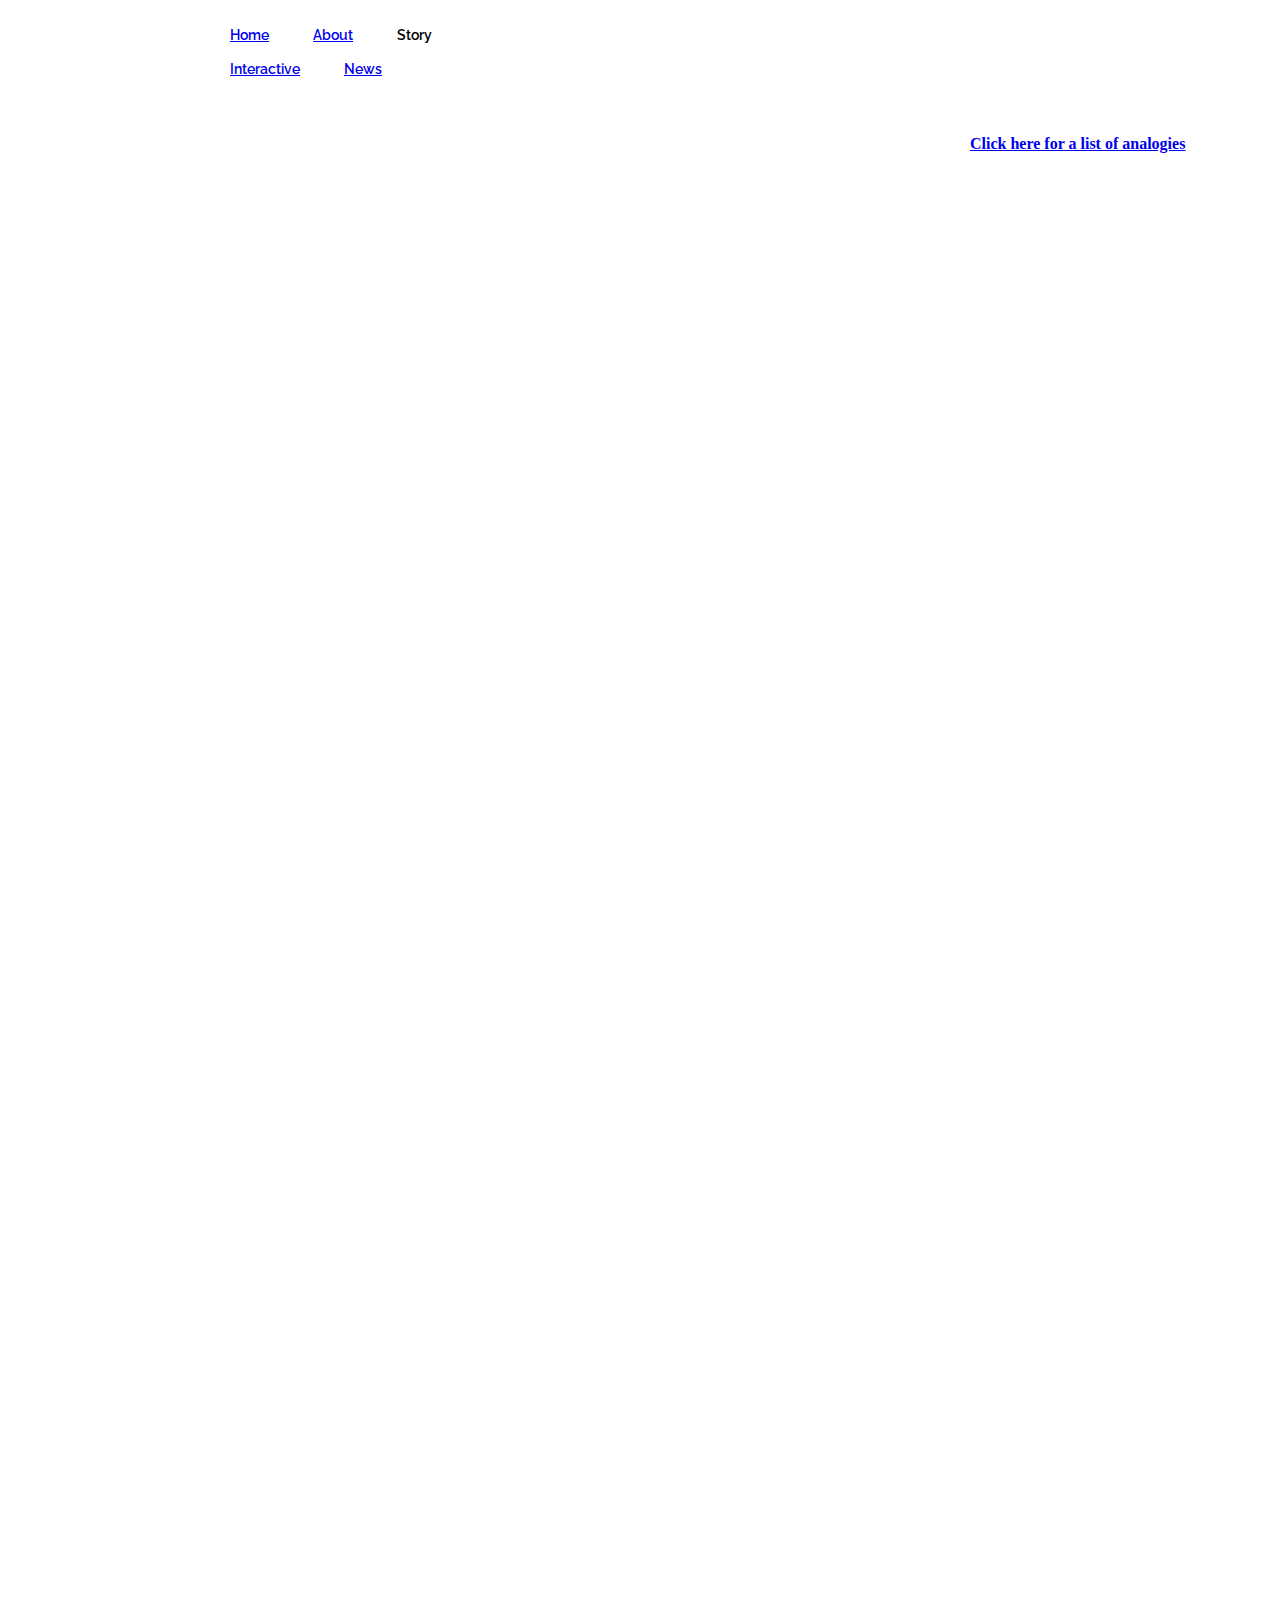
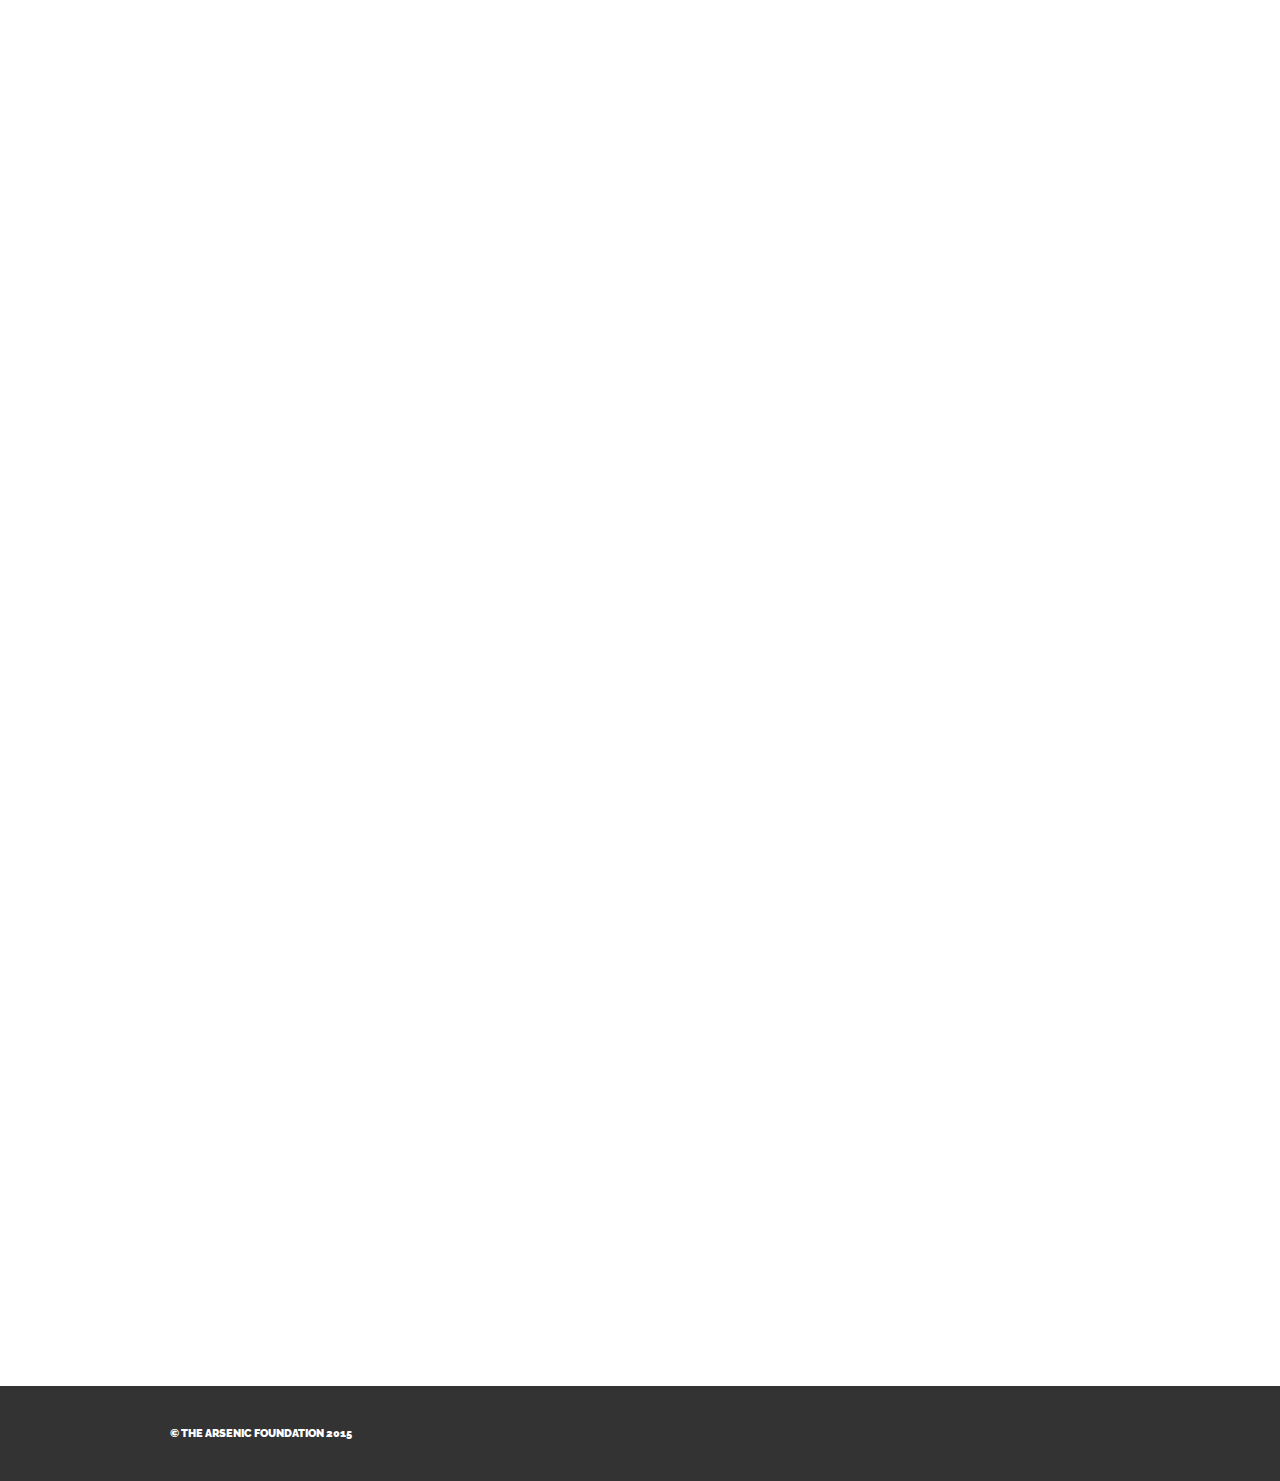
==== story.html @ 91f0b589 "Create story.html" ====
<!DOCTYPE html>
<html>
<!-- TAF = The Arsenic Foundation -->
  <head>
    <link href='https://fonts.googleapis.com/css?family=Raleway:400, 600' rel='stylesheet' type='text/css'>
    <link rel="stylesheet" href="http://s3.amazonaws.com/codecademy-content/courses/ltp/css/bootstrap.css">
  <link rel='stylesheet' href='style.css'/>
  </head>
  <body>
  <div class="atom-background">
   <div class="header">
    <div class="nav">
      <div class="container">
        <ul class="pull-left">
			<li><a href="index.html">Home</a></li>
			<li><a href="about.html">About</a></li>
			<li>Story</li>
        </ul>
        <ul class="pull-right">
        	<li><a href="game.html">Interactive</a></li>
			<li><a href="news.html">News</a></li>
        </ul>
      </div>
      </div>
    </div>
    
    <div class="story">
    <h4><a href="analogies.html"><u>Click here for a list of analogies</u></a></h4>
    </div>
    
    <div class="blocktext">
    <br>
    <br>
    <h1 style="text-align:center"><b>The Tale of Ren Asic<b></h1>
    <br>
    <p><i>
    At first there was only darkness. Then time folded in on itself and in a bright explosion of light and sound there was man. 
    There were 18, floating through space.  They opened their eyes and saw the world for the first time. Years passed and they 
    each had children, some more than others but each child was different than their brothers and their sisters. They each had 
    certain characteristics, parts of their soul spread out around them. Those that remained separate from their bodies were the 
    bad ones, the evil ones. They called them the Voices, for they talked to the child and made them do things. They were the 
    actions and thoughts and emotions that made fire burn in their eyes. So they were cast away, yet still remained close. 
    Inside of each child was the good part of their souls, they stayed, compacted into their body’s tissue, surrounded and protected. 
    They made up the body and the Voices, their souls.
    </i></p>
    <br>
    <p>
    Ren Asic opened his eyes. He moaned, draping his arm over his eyes to block out the light shining through his window. 
    He turned over in his head, stretching out an arm to grab his alarm clock. His hand fell through empty space. Ren rubbed his eyes. 
    His alarm clock was gone. His desk was gone. His whole apartment was gone. Ren looked around. He was lying on a small rotting pier 
    by a large river. The water flowed quietly down the hilly landscape. Ren liked the quiet. He never really knew when it was coming 
    nor how long it would last but it was the only time he could thing straight. But only now, he realized, he could not remember anything 
    that had happened to him in the past few months. <i>That’s odd</i>, he thought. <i>I have a good memory</i>.
    <br>
    <br>
	Ren had seventy five characteristics. Thirty three were mental features and forty two were physical appearances, like his red eyes 
	and blond hair. Ren’s friends had some of the same characteristics he had, but none of them had exactly the same. Ren’s favorites 
	were his ability to run fast, his intelligence, and his dark sense of humor. 
    </p>
    <br>
    <p>
    Ren stood up. His clothes were dirty. He rubbed his hands down his shirt. They were black. Ren started to get worried, did he even 
    still have an apartment? He walked down the pier and placed his hands in the water. The black dust washed off in puffs of gray clouds. 
    Ren heard a twig snap behind him. He turned around.
    <br>
    <br>
	“What are you doing here?” A man stepped up to the dock. “You can’t be here. This is private property.”
	<br>
	<br>
	Ren lifted his hands out of the water. “I’m sorry,” He said. “I didn’t know.”
	<br>
	<br>
	The man rolled his eyes. “You’re going to have to come with me.” He said. He took Ren by the arm and together they marched up the hill. 
	Ren asked a lot of question on the way to the house at the top of the hill. The man did not answer any of them. Ren was starting to get 
	angry. He was angry not just at the man who would not answer any of his questions, but also at himself for not remembering how he got 
	himself into this mess. He knew he must have a reasonable explanation.
	<br>
	<br>
	Ren opened his mouth to say something, but the man had stopped walking. He looked over his shoulder. The man’s eyes rolled back in his 
	head and he crumpled to the ground. There was a small pool of blood forming around the back of his neck. Ren suddenly felt sick. 
	<br>
	<br>
	There was a girl with dark black hair standing behind the man. She had a smug look on her face. Ren’s eyes moved down to the knife in 
	her hand. His eyes widened. 
	<br>
	<br>
	“W-what are you doing?” He stammered.
    </p>
    <br>
    <br>
    <p>
    The girl laughed. “Helping you out.”
    <br>
    <br>
	Ren bent down to the man lying on the grass. He felt for a pulse. His throat went dry. He could not feel anything. 
	<br>
	<br>
	“He’s dead.” Ren said softly.
	<br>
	<br>
	The girl look at him. Her eyes were black. That scared him. Whenever he looked at her all he could see was his reflection. Her skin was 
	pale white and her black hair fell in straight lines down her face. 
	<br>
	<br>
	“We’re late.” She said. “They’re waiting for us.”
	<br>
	<br>
	“They who?” Ren cried. “What are <i>we</i> late for?” The girl sighed and pulled a long rope out of her bag.
	<br>
	<br>
	“I hate having to do this.” She said. She grabbed Ren’s shoulder and bound his hands behind his back. 
	<br>
	<br>
	“No, stop!” he screamed. “Why are you doing this?” The girl did not answer. She knelt beside her bag and pulled out a cloth. Ren turned 
	his head, looking for a way to escape. He called out. The girl hissed at him. He called again. The girl got mad. She put her hand over 
	his mouth. With her other hand she picked up the cloth and put it in his mouth. It tasted bitter. She tied it behind the back of his head.
	<br>
	<br>
	Ren had been gagged and bound and now he was being held captive, marching up the hill to who-knows-where. As they got closer to the house 
	at the top of the hill, his heart began to beat faster. He wondered what was waiting for him there. Maybe they would kill him. Maybe they 
	wanted something from him. He did not know.
	<br>
	<br>
	The door to the house opened. A man stepped out. He was tall and had pale white skin, like the girl. His hair was thick and black and his 
	eyes were like coal.
	<br>
	<br>
	“Jack,” The girl said, addressing the man. “He’s here.” The girl pushed him forward to the man. Ren tried to scream but with the cloth in 
	his mouth all he could really do was mumble. They pushed him inside the house and tied him to a chair in the dining room. 
	<br>
	<br>
	The girl went away and got a can of gasoline. Ren tried to yank his hands free from the ropes binding him to the chair but they were too 
	tight. More people came into the house. They were dressed just like his two captors. They all looked the same with thick black hair, dark 
	coal eyes, and pale white skin. 
	<br>
	<br>
	He counted them. There were thirty three. Ren was scared. He knew he would not be able to escape, not with all these people here to stop 
	him. Ren closed his eyes. He did not want to see anymore, he did not want to hear anymore, he just wanted it to be over. 
	<br>
	<br>
	“Wake up.” A man yelled into his face. He slapped the back of Ren’s head. Ren groaned. “You don’t want to miss this part.” The man said.
	<br>
	<br>
	Ren looked up. He heard another man screaming down the hall. He squinted. Two of them were dragging a chair towards him. There was a brown 
	haired man in it. His eyes widened when he saw Ren. The man behind him took the cloth out of his mouth.
	<br>
	<br>
	“Let me go.” Ren said. “Let me go and I swear I won’t say anything.” His captors laughed. Ren’s heart sank. 
    </p>
    <br>
    <p>
    The girl who had originally brought him to the house pulled out a lighter from her pocket. She flipped the lid off and a small flame burned 
    from her fingertips. Ren turned to the brown haired man bound to the chair in front of him. The man looked at him.
    <br>
    <br>
	“Why.” He said, his voice was hoarse. “Why are you doing this?” Ren looked up. The girl tipped the flame and lit the curtains on the windows 
	on fire. They burst into flames. The whole wall groaning with the heat. It spread quickly down to the floor and the carpet. Some of Ren’s 
	captors were on fire, he realized. He wondered why they were still here, why they were letting themselves burn. Ren’s heart beat louder 
	than he ever could have imagined. He jumped and kicked and yanked his arms, but the rope was tight. He scooted the chair away from the 
	flames, back into a wall. The fire spread to the ceiling, engulfing the chandelier in flames. 
	<br>
	<br>
	Ren heard a crack. The chandelier tipped towards him and with a loud moan broke away from the ceiling. Pieces flew everywhere. The glass 
	hit the floor, spraying debris and glass shards everywhere. A piece hit Ren’s leg. He gasped. He could feel blood running down his ankle.
	<br>
	<br>
	Ren yanked his arms again. The rope snapped. A piece of the chandelier must have hit it. Ren rubbed his wrists. He looked for the man but 
	he could not find him. Fire blazed around him. Ren stood up. He gasped and collapsed on the floor. His leg stung. He grabbed the shard of 
	glass and twisted it out of his leg. He cried out. The pain boiled up inside him. 
	<br>
	<br>
	He had to get out. He had to leave before the house burned down. Ren noticed his captors were gone. He leaped for the kitchen. There was a 
	door there. It had been the door they came in from. He grabbed the handle. It burnt his fingers but he held on anyway. He twisted the knob.
	 It would not move. Ren stepped back then slammed his shoulder into the door. It flew open. Ren tumbled out. He coughed. The smoke had made
	 its way into his lungs.
	<br>
	<br>
	Ren pushed himself up and began running towards the road to the north of the house. He needed help. He glanced over his shoulder and his 
	heart skipped a beat. His captors were chasing him. He picked up his pace. It was hard to run with his leg like this.
	<br>
	<br>
	He ran into the street. He looked over his shoulder again. They were closer. Ren heard the screech of a car. He looked back in front of him. 
	A woman in a black Sedan rolled her window down.
	<br>
	<br>
	“Get out of the road!” She screamed at him. 
	<br>
	<br>
	Ren looked over his shoulder again. “You have to help me.” He said, his voice quivering. “They’re chasing me! They’re coming. They’ll kill 
	me!” He cried.
	<br>
	<br>
	The woman glanced over in the direction he was pointing. She looked confused.
	<br>
	<br>
	“Are you feeling alright?” She asked him. He shook his head. What kind of question was that? Of course he was not alright. There were people
	 who were going to kill him.
	<br>
	<br>
	“No,” He says. “They’re going to kill me. They are right there.” 
	<br>
	<br>
	The lady shakes her head. She begins to feel a little uncomfortable. “There’s nobody there.” She says quietly. Suddenly Ren remembers. 
	He remembers what happened yesterday, and the day before, and all the days before that.    
    </p>
    <br>
    <p>
    The lady’s radio turned on. The low static voice repeats its message over and over again. The lady’s face turns white.
    <br>
    <br>
	“Be on the lookout for Ren Asic, a tall middle-aged man with blond hair and red eyes. He is a psychopathic serial arsonist and has 
	murdered eighteen people in the past two months.” Ren looks over his shoulder. The black haired, dark eyed people are gone, back into his 
	head where they belong. He smiles to himself and chuckles softly, turning the lighter over and over in his pocket.
    </p>
    <br>
    </div>
   </div> 
    <div class="footer">
      <div class="container">
        <p>&copy; The Arsenic Foundation 2015</p>
      </div>
    </div>
  </body>
</html>
---- style.css ----
html, body {
  margin: 0;
  padding: 0;
}
.aside {
	background-color: #D8D8D8;
	border-color: #FFFFFF;
	border-width: 2px;
	border-style: double solid double solid;
	float: right;
	padding: 5px;
	width: 320px;
	height: 2000px;
}

.blocktext {
    margin-left: 200px;
    margin-right: 200px;
    color: WHITE;
}

.diagram-right {
	float: right;
	padding: 5px;
	width: 300px;
	height: 500px;
}

.diagram-left {
	float: left;
	padding: 5px;
	width: 300px;
	height: 500px;
}

#diagram-left, diagram-right {
  float: center;
}

.story {
	float: right;
	width: 300px;
	height: 40px;
	margin: 10px;
}

.text-center {
    margin-left: 200px;
    margin-right: 200px;
    text-align: left;
}

.news {
    width: 1000px;
    padding: 30px;
    border: 1px solid gray;
    margin: 10;
    background-color: WHITE;
}

.news img {
    float: left;
    margin: 0px 10px 10px 10px;
    padding: 10px;
}

.floating-box {
    float: right;
    width: 300px;
    height: 75px;
    margin: 10px;
    border: 1px solid #000000;  
}

.container {
  max-width: 940px;
  margin: 0 auto;
  padding: 0 10px;
}

.jumbotron {
  height: 800px;
  padding 20px 0;
  background-image: url(http://cbsnews2.cbsistatic.com/hub/i/r/2010/12/02/dd5e65b4-a642-11e2-a3f0-029118418759/thumbnail/620x350/571b5a3473878e7fe845e8e9ac74feeb/image7111381x.jpg);
  -webkit-background-size: cover;
  -moz-background-size: cover;
  -o-background-size: cover;
  background-size: cover;
}

.atom-background {
  background-image:url(http://ak.picdn.net/shutterstock/videos/5359640/preview/stock-footage-dark-blue-atom-in-space-with-bright-orbiting-electrons.jpg);
  -webkit-background-size: cover;
  -moz-background-size: cover;
  -o-background-size: cover;
  background-size: cover;  
}

.nav {
  margin: 0;
  padding: 10px 0;
  margin-left: 0px;
  margin-right: auto;
  background-color: WHITE;
}

.nav li {
  color: BLACK;
  font-family: 'Raleway', sans-serif;
  font-weight: 600;
  font-size: 14px;
  display: inline;
  padding: 20px;
}

.main {
  position: relative;
  top: 180px;
  text-align: center;
}

.main h1 {
  color: #333;
  font-family: 'Raleway', sans-serif;
  font-weight: 600;
  font-size: 70px;
  margin-top: 0;
  margin-bottom: 80px;
  text-transform: uppercase;
}

.btn-main {
  background-color: #333;
  color: #fff;
  font-family: 'Raleway', sans-serif;
  font-weight: 600;
  font-size: 18px;
  letter-spacing: 1.3px;
  padding: 16px 40px;
  text-decoration: none;
  text-transform: uppercase;
}

.supporting {
  padding-top: 80px;
  padding-bottom: 100px;
}

.supporting .col {
  float: left;
  width: 33%;
  font-family: 'Raleway', sans-serif;
  text-align: center;
}

.supporting img {
  height: 32px;
}

.supporting h2 {
  font-weight: 600;
  font-size: 23px;
  text-transform: uppercase;
}

.supporting p {
  font-weight: 400;
  font-size: 14px;
  line-height: 20px;
  padding: 0 50px;
  margin-bottom: 40px;
}

.clearfix {
  clear: both;
}

.footer {
  background-color: #333;
  color: #fff;
  padding: 30px 0;
}

.footer p {
  font-family: 'Raleway', sans-serif;
  text-transform: uppercase;
  font-size: 11px;
}

@media (max-width: 500px) {
  .main h1 {
    font-size: 50px;
    padding: 0 40px;
  }

  .supporting .col {
    width: 100%;
  }
  
}
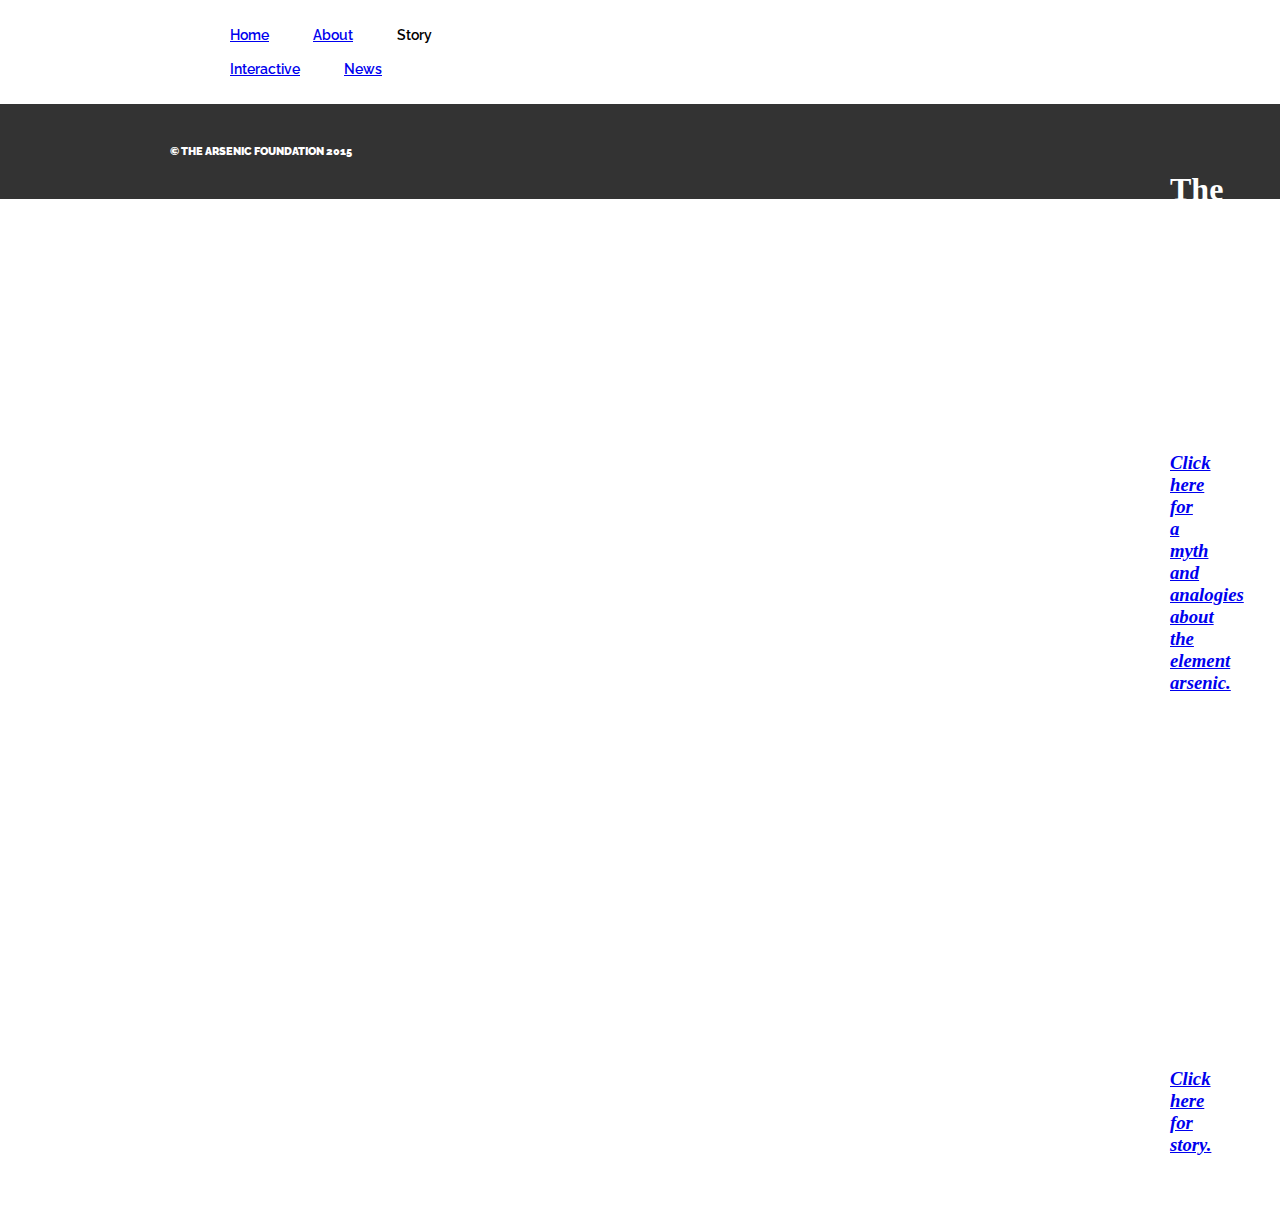
==== commit 516ba958: "Update story.html" ====
--- a/story.html
+++ b/story.html
@@ -25,193 +25,18 @@
     </div>
     
     <div class="story">
-    <h4><a href="analogies.html"><u>Click here for a list of analogies</u></a></h4>
-    </div>
-    
     <div class="blocktext">
     <br>
     <br>
-    <h1 style="text-align:center"><b>The Tale of Ren Asic<b></h1>
-    <br>
-    <p><i>
-    At first there was only darkness. Then time folded in on itself and in a bright explosion of light and sound there was man. 
-    There were 18, floating through space.  They opened their eyes and saw the world for the first time. Years passed and they 
-    each had children, some more than others but each child was different than their brothers and their sisters. They each had 
-    certain characteristics, parts of their soul spread out around them. Those that remained separate from their bodies were the 
-    bad ones, the evil ones. They called them the Voices, for they talked to the child and made them do things. They were the 
-    actions and thoughts and emotions that made fire burn in their eyes. So they were cast away, yet still remained close. 
-    Inside of each child was the good part of their souls, they stayed, compacted into their body’s tissue, surrounded and protected. 
-    They made up the body and the Voices, their souls.
-    </i></p>
-    <br>
-    <p>
-    Ren Asic opened his eyes. He moaned, draping his arm over his eyes to block out the light shining through his window. 
-    He turned over in his head, stretching out an arm to grab his alarm clock. His hand fell through empty space. Ren rubbed his eyes. 
-    His alarm clock was gone. His desk was gone. His whole apartment was gone. Ren looked around. He was lying on a small rotting pier 
-    by a large river. The water flowed quietly down the hilly landscape. Ren liked the quiet. He never really knew when it was coming 
-    nor how long it would last but it was the only time he could thing straight. But only now, he realized, he could not remember anything 
-    that had happened to him in the past few months. <i>That’s odd</i>, he thought. <i>I have a good memory</i>.
+    <h1 style="text-align:center"><b>The tale of Ren Asic: Volume I<b></h1>
+    <h3 style="text-align:center"><i><a href="myth1.html">Click here for a myth and analogies about the element arsenic.</a></i></h3>
     <br>
     <br>
-	Ren had seventy five characteristics. Thirty three were mental features and forty two were physical appearances, like his red eyes 
-	and blond hair. Ren’s friends had some of the same characteristics he had, but none of them had exactly the same. Ren’s favorites 
-	were his ability to run fast, his intelligence, and his dark sense of humor. 
-    </p>
     <br>
-    <p>
-    Ren stood up. His clothes were dirty. He rubbed his hands down his shirt. They were black. Ren started to get worried, did he even 
-    still have an apartment? He walked down the pier and placed his hands in the water. The black dust washed off in puffs of gray clouds. 
-    Ren heard a twig snap behind him. He turned around.
+    <h1 style="text-align:center"><b>The tale of Ren Asic: Volume II<b></h1>
+    <h3 style="text-align:center"><i><a href="myth2.html">Click here for story.</a></i></h3>
     <br>
     <br>
-	“What are you doing here?” A man stepped up to the dock. “You can’t be here. This is private property.”
-	<br>
-	<br>
-	Ren lifted his hands out of the water. “I’m sorry,” He said. “I didn’t know.”
-	<br>
-	<br>
-	The man rolled his eyes. “You’re going to have to come with me.” He said. He took Ren by the arm and together they marched up the hill. 
-	Ren asked a lot of question on the way to the house at the top of the hill. The man did not answer any of them. Ren was starting to get 
-	angry. He was angry not just at the man who would not answer any of his questions, but also at himself for not remembering how he got 
-	himself into this mess. He knew he must have a reasonable explanation.
-	<br>
-	<br>
-	Ren opened his mouth to say something, but the man had stopped walking. He looked over his shoulder. The man’s eyes rolled back in his 
-	head and he crumpled to the ground. There was a small pool of blood forming around the back of his neck. Ren suddenly felt sick. 
-	<br>
-	<br>
-	There was a girl with dark black hair standing behind the man. She had a smug look on her face. Ren’s eyes moved down to the knife in 
-	her hand. His eyes widened. 
-	<br>
-	<br>
-	“W-what are you doing?” He stammered.
-    </p>
-    <br>
-    <br>
-    <p>
-    The girl laughed. “Helping you out.”
-    <br>
-    <br>
-	Ren bent down to the man lying on the grass. He felt for a pulse. His throat went dry. He could not feel anything. 
-	<br>
-	<br>
-	“He’s dead.” Ren said softly.
-	<br>
-	<br>
-	The girl look at him. Her eyes were black. That scared him. Whenever he looked at her all he could see was his reflection. Her skin was 
-	pale white and her black hair fell in straight lines down her face. 
-	<br>
-	<br>
-	“We’re late.” She said. “They’re waiting for us.”
-	<br>
-	<br>
-	“They who?” Ren cried. “What are <i>we</i> late for?” The girl sighed and pulled a long rope out of her bag.
-	<br>
-	<br>
-	“I hate having to do this.” She said. She grabbed Ren’s shoulder and bound his hands behind his back. 
-	<br>
-	<br>
-	“No, stop!” he screamed. “Why are you doing this?” The girl did not answer. She knelt beside her bag and pulled out a cloth. Ren turned 
-	his head, looking for a way to escape. He called out. The girl hissed at him. He called again. The girl got mad. She put her hand over 
-	his mouth. With her other hand she picked up the cloth and put it in his mouth. It tasted bitter. She tied it behind the back of his head.
-	<br>
-	<br>
-	Ren had been gagged and bound and now he was being held captive, marching up the hill to who-knows-where. As they got closer to the house 
-	at the top of the hill, his heart began to beat faster. He wondered what was waiting for him there. Maybe they would kill him. Maybe they 
-	wanted something from him. He did not know.
-	<br>
-	<br>
-	The door to the house opened. A man stepped out. He was tall and had pale white skin, like the girl. His hair was thick and black and his 
-	eyes were like coal.
-	<br>
-	<br>
-	“Jack,” The girl said, addressing the man. “He’s here.” The girl pushed him forward to the man. Ren tried to scream but with the cloth in 
-	his mouth all he could really do was mumble. They pushed him inside the house and tied him to a chair in the dining room. 
-	<br>
-	<br>
-	The girl went away and got a can of gasoline. Ren tried to yank his hands free from the ropes binding him to the chair but they were too 
-	tight. More people came into the house. They were dressed just like his two captors. They all looked the same with thick black hair, dark 
-	coal eyes, and pale white skin. 
-	<br>
-	<br>
-	He counted them. There were thirty three. Ren was scared. He knew he would not be able to escape, not with all these people here to stop 
-	him. Ren closed his eyes. He did not want to see anymore, he did not want to hear anymore, he just wanted it to be over. 
-	<br>
-	<br>
-	“Wake up.” A man yelled into his face. He slapped the back of Ren’s head. Ren groaned. “You don’t want to miss this part.” The man said.
-	<br>
-	<br>
-	Ren looked up. He heard another man screaming down the hall. He squinted. Two of them were dragging a chair towards him. There was a brown 
-	haired man in it. His eyes widened when he saw Ren. The man behind him took the cloth out of his mouth.
-	<br>
-	<br>
-	“Let me go.” Ren said. “Let me go and I swear I won’t say anything.” His captors laughed. Ren’s heart sank. 
-    </p>
-    <br>
-    <p>
-    The girl who had originally brought him to the house pulled out a lighter from her pocket. She flipped the lid off and a small flame burned 
-    from her fingertips. Ren turned to the brown haired man bound to the chair in front of him. The man looked at him.
-    <br>
-    <br>
-	“Why.” He said, his voice was hoarse. “Why are you doing this?” Ren looked up. The girl tipped the flame and lit the curtains on the windows 
-	on fire. They burst into flames. The whole wall groaning with the heat. It spread quickly down to the floor and the carpet. Some of Ren’s 
-	captors were on fire, he realized. He wondered why they were still here, why they were letting themselves burn. Ren’s heart beat louder 
-	than he ever could have imagined. He jumped and kicked and yanked his arms, but the rope was tight. He scooted the chair away from the 
-	flames, back into a wall. The fire spread to the ceiling, engulfing the chandelier in flames. 
-	<br>
-	<br>
-	Ren heard a crack. The chandelier tipped towards him and with a loud moan broke away from the ceiling. Pieces flew everywhere. The glass 
-	hit the floor, spraying debris and glass shards everywhere. A piece hit Ren’s leg. He gasped. He could feel blood running down his ankle.
-	<br>
-	<br>
-	Ren yanked his arms again. The rope snapped. A piece of the chandelier must have hit it. Ren rubbed his wrists. He looked for the man but 
-	he could not find him. Fire blazed around him. Ren stood up. He gasped and collapsed on the floor. His leg stung. He grabbed the shard of 
-	glass and twisted it out of his leg. He cried out. The pain boiled up inside him. 
-	<br>
-	<br>
-	He had to get out. He had to leave before the house burned down. Ren noticed his captors were gone. He leaped for the kitchen. There was a 
-	door there. It had been the door they came in from. He grabbed the handle. It burnt his fingers but he held on anyway. He twisted the knob.
-	 It would not move. Ren stepped back then slammed his shoulder into the door. It flew open. Ren tumbled out. He coughed. The smoke had made
-	 its way into his lungs.
-	<br>
-	<br>
-	Ren pushed himself up and began running towards the road to the north of the house. He needed help. He glanced over his shoulder and his 
-	heart skipped a beat. His captors were chasing him. He picked up his pace. It was hard to run with his leg like this.
-	<br>
-	<br>
-	He ran into the street. He looked over his shoulder again. They were closer. Ren heard the screech of a car. He looked back in front of him. 
-	A woman in a black Sedan rolled her window down.
-	<br>
-	<br>
-	“Get out of the road!” She screamed at him. 
-	<br>
-	<br>
-	Ren looked over his shoulder again. “You have to help me.” He said, his voice quivering. “They’re chasing me! They’re coming. They’ll kill 
-	me!” He cried.
-	<br>
-	<br>
-	The woman glanced over in the direction he was pointing. She looked confused.
-	<br>
-	<br>
-	“Are you feeling alright?” She asked him. He shook his head. What kind of question was that? Of course he was not alright. There were people
-	 who were going to kill him.
-	<br>
-	<br>
-	“No,” He says. “They’re going to kill me. They are right there.” 
-	<br>
-	<br>
-	The lady shakes her head. She begins to feel a little uncomfortable. “There’s nobody there.” She says quietly. Suddenly Ren remembers. 
-	He remembers what happened yesterday, and the day before, and all the days before that.    
-    </p>
-    <br>
-    <p>
-    The lady’s radio turned on. The low static voice repeats its message over and over again. The lady’s face turns white.
-    <br>
-    <br>
-	“Be on the lookout for Ren Asic, a tall middle-aged man with blond hair and red eyes. He is a psychopathic serial arsonist and has 
-	murdered eighteen people in the past two months.” Ren looks over his shoulder. The black haired, dark eyed people are gone, back into his 
-	head where they belong. He smiles to himself and chuckles softly, turning the lighter over and over in his pocket.
-    </p>
     <br>
     </div>
    </div> 
--- a/style.css
+++ b/style.css
@@ -26,6 +26,16 @@
 	height: 500px;
 }
 
+.game {
+  height: 500px;
+  padding 20px 0;
+  position: center;
+  -webkit-background-size: cover;
+  -moz-background-size: cover;
+  -o-background-size: cover;
+  background-size: cover;
+}
+
 .diagram-left {
 	float: left;
 	padding: 5px;
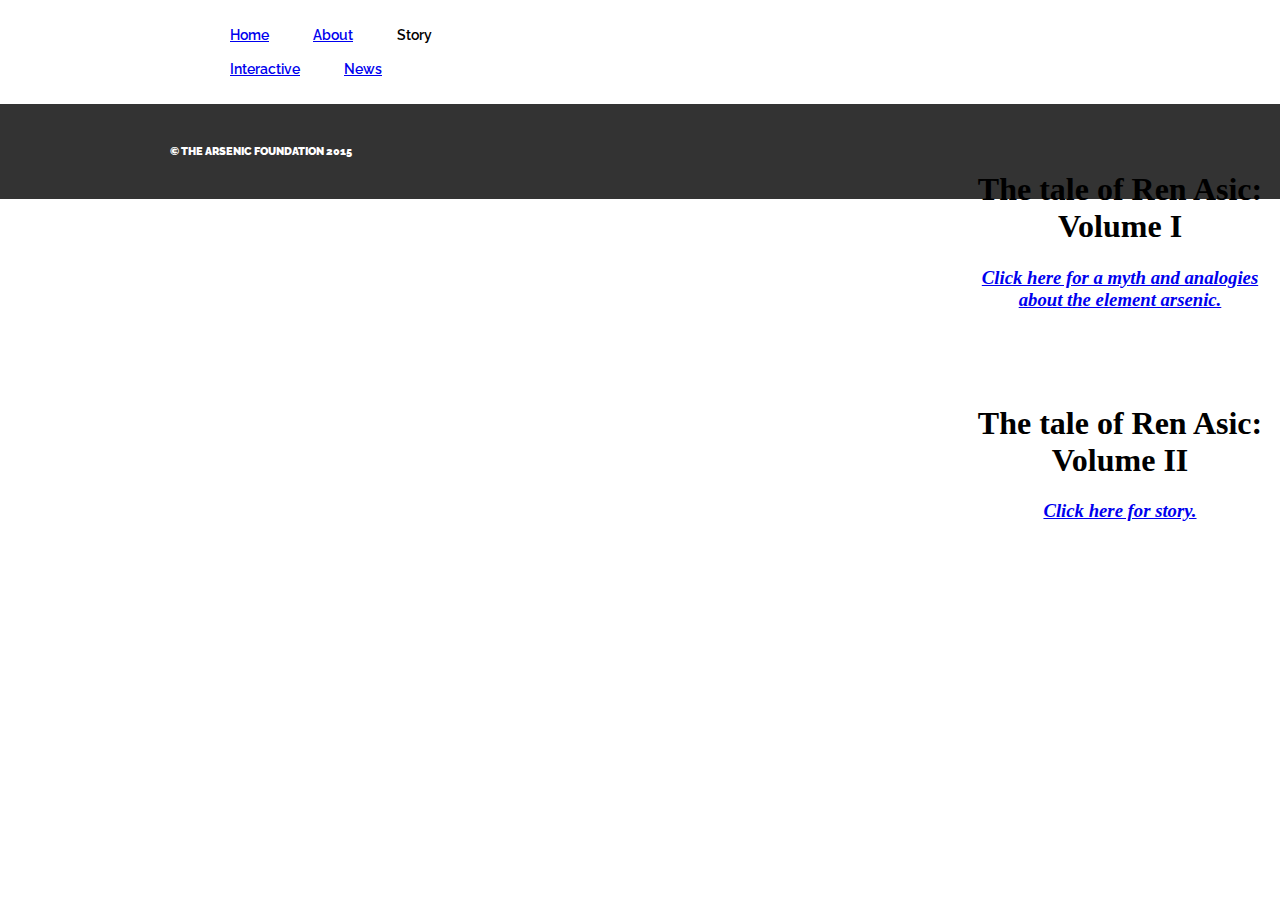
==== commit f92a86b9: "Update story.html" ====
--- a/story.html
+++ b/story.html
@@ -25,7 +25,6 @@
     </div>
     
     <div class="story">
-    <div class="blocktext">
     <br>
     <br>
     <h1 style="text-align:center"><b>The tale of Ren Asic: Volume I<b></h1>
